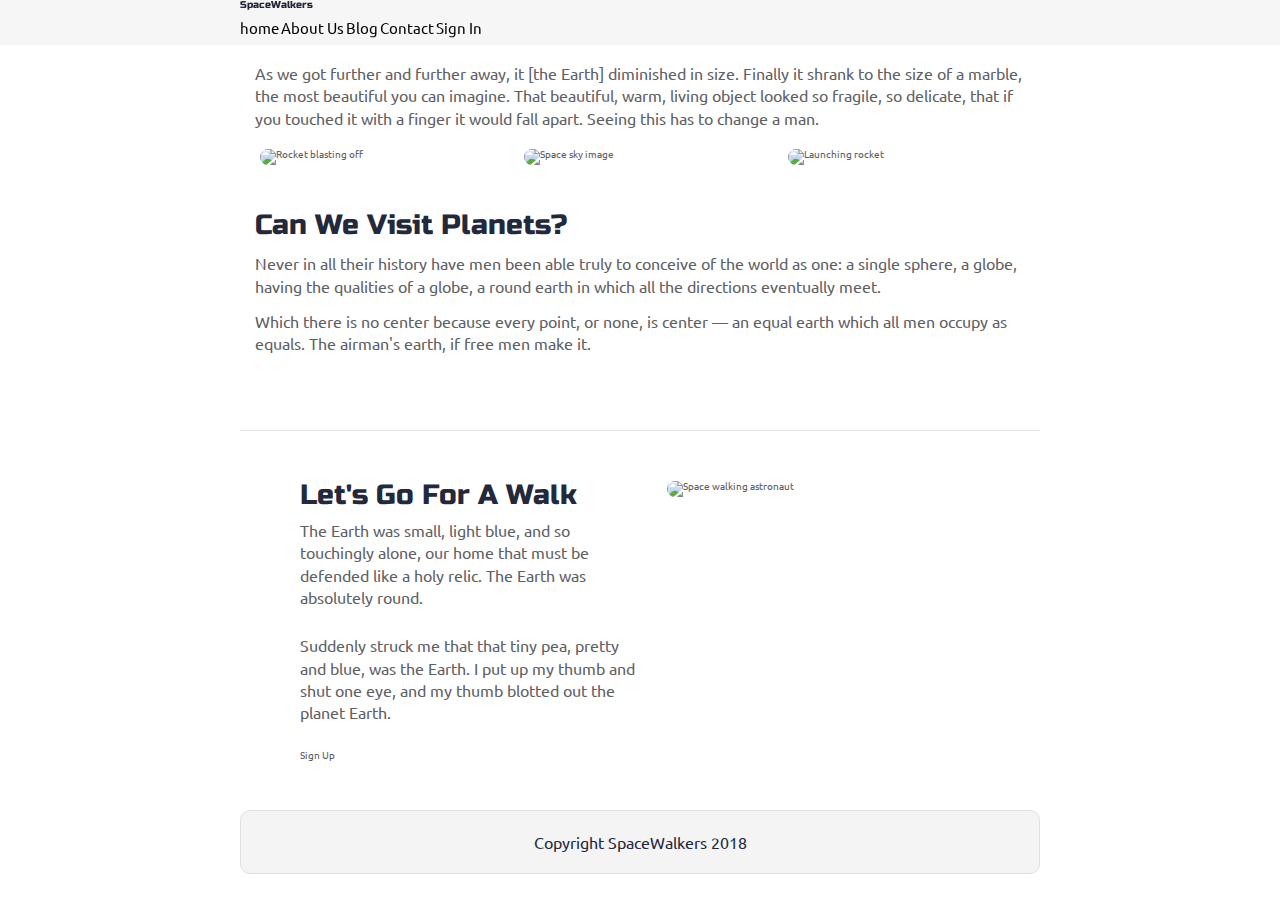
==== index.html @ 59a74e76 "added styling for navigation.less" ====
<!doctype html>

<html lang="en">
<head>
  <meta charset="utf-8">
  <meta name="viewport" content="width=device-width, initial-scale=1">

  <title>SpaceWalkers</title>

  <link href="https://fonts.googleapis.com/css?family=Russo+One|Ubuntu" rel="stylesheet">
  <link href="css/index.css" rel="stylesheet">

  <!--[if lt IE 9]>
    <script src="https://cdnjs.cloudflare.com/ajax/libs/html5shiv/3.7.3/html5shiv.js"></script>
  <![endif]-->
</head>

<body>

 <!-- navigation code here -->

 <nav>
   <div class="nav">
     <h1>SpaceWalkers</h1>
     <div class="navigation">
       <a href='#'>home</a>
       <a href='#'>About Us</a>
       <a href='#'>Blog</a>
       <a href='#'>Contact</a>
       <a href='#'>Sign In</a>
     </div>
   </div>
 </nav>
 
  <div class="container home">

    <header class="intro">
       <!-- image code here -->

      <h2>Lift Off</h2>
    
      <p>As we got further and further away, it [the Earth] diminished in size. Finally it shrank to the size of a marble, the most beautiful you can imagine. That beautiful, warm, living object looked so fragile, so delicate, that if you touched it with a finger it would fall apart. Seeing this has to change a man.</p>
    </header>

    <section class="space-images">
        <img src="img/blast.png" class="blast" alt="Rocket blasting off">
        <img src="img/sky.png" class="sky" alt="Space sky image">
        <img src="img/launch.png" class="launch" alt="Launching rocket">
    </section>
   
    <section class="visit-planets">
     
      <h3>Can We Visit Planets?</h3>
    
      <p>Never in all their history have men been able truly to conceive of the world as one: a single sphere, a globe, having the qualities of a globe, a round earth in which all the directions eventually meet.</p>
    
      <p>Which there is no center because every point, or none, is center — an equal earth which all men occupy as equals. The airman's earth, if free men make it.</p>
    </section>
    
    <section class="walk">
      <div class="walk-text">
        <h3>Let's Go For A Walk</h3>

        <p>The Earth was small, light blue, and so touchingly alone, our home that must be defended like a holy relic. The Earth was absolutely round.</p>
      
        <p>Suddenly struck me that that tiny pea, pretty and blue, was the Earth. I put up my thumb and shut one eye, and my thumb blotted out the planet Earth.</p>
      
        <div class="btn">
          Sign Up
        </div>
      </div>
      
      <div class="walk-img">
          <img src="img/space-walk.png" alt="Space walking astronaut">
      </div>

    </section>

    <footer>
      <p>Copyright SpaceWalkers 2018</p>
    </footer>

  </div>
</body>
</html>
---- css/index.css ----
/* http://meyerweb.com/eric/tools/css/reset/ 
   v2.0 | 20110126
   License: none (public domain)
*/
html,
body,
div,
span,
applet,
object,
iframe,
h1,
h2,
h3,
h4,
h5,
h6,
p,
blockquote,
pre,
a,
abbr,
acronym,
address,
big,
cite,
code,
del,
dfn,
em,
img,
ins,
kbd,
q,
s,
samp,
small,
strike,
strong,
sub,
sup,
tt,
var,
b,
u,
i,
center,
dl,
dt,
dd,
ol,
ul,
li,
fieldset,
form,
label,
legend,
table,
caption,
tbody,
tfoot,
thead,
tr,
th,
td,
article,
aside,
canvas,
details,
embed,
figure,
figcaption,
footer,
header,
hgroup,
menu,
nav,
output,
ruby,
section,
summary,
time,
mark,
audio,
video {
  margin: 0;
  padding: 0;
  border: 0;
  font-size: 100%;
  font: inherit;
  vertical-align: baseline;
}
/* HTML5 display-role reset for older browsers */
article,
aside,
details,
figcaption,
figure,
footer,
header,
hgroup,
menu,
nav,
section {
  display: block;
}
body {
  line-height: 1;
}
ol,
ul {
  list-style: none;
}
blockquote,
q {
  quotes: none;
}
blockquote:before,
blockquote:after,
q:before,
q:after {
  content: '';
  content: none;
}
table {
  border-collapse: collapse;
  border-spacing: 0;
}
* {
  box-sizing: border-box;
}
html {
  font-size: 62.5%;
}
html,
body {
  font-family: 'Ubuntu', sans-serif;
  color: #5E6164;
}
h1,
h2,
h3,
h4,
h5 {
  font-family: 'Russo One', sans-serif;
  color: #23293B;
}
h2 {
  font-size: 3.2rem;
}
h3 {
  font-size: 2.8rem;
}
p {
  font-size: 1.6rem;
  line-height: 1.4;
}
.container {
  max-width: 800px;
  width: 100%;
  margin: 0 auto;
}
nav {
  width: 100%;
  background-color: #f6f6f6;
  position: fixed;
}
nav .nav {
  width: 800px;
  margin: 0 auto;
}
nav h2 {
  font-size: 3rem;
  margin: 20px 0;
}
nav .navigation {
  width: 100%;
  padding: 10px 0;
}
nav .navigation * {
  text-decoration: none;
  color: black;
  font-size: 1.5rem;
}
footer {
  color: #22283B;
  background: #f4f4f4;
  padding: 20px 0;
  border: 1px double #e0e0e0;
  border-radius: 10px;
  display: flex;
  justify-content: center;
  align-items: center;
}
.home .intro h2 {
  padding: 15px;
}
.home .intro p {
  padding: 0 15px;
}
.home .space-images {
  display: flex;
  flex-wrap: wrap;
  width: 100%;
}
.home .space-images img {
  width: 28%;
  margin: 20px 2.5%;
  border-radius: 20px;
  height: 100%;
}
.home .visit-planets {
  padding: 15px;
}
.home .visit-planets h3 {
  margin-top: 11px;
}
.home .visit-planets p {
  margin-top: 13px;
}
.home .walk {
  margin-top: 60px;
  border-top: 1px solid #dee2e6;
  padding: 50px 60px;
  display: flex;
  justify-content: center;
}
.home .walk .walk-text {
  width: 50%;
}
.home .walk .walk-text h3 {
  margin-bottom: 10px;
}
.home .walk .walk-text p {
  margin-bottom: 26px;
}
.home .walk .walk-img {
  width: 46%;
  margin-left: 4%;
}
.home .walk .walk-img img {
  width: 100%;
  height: auto;
  border-radius: 10px;
}
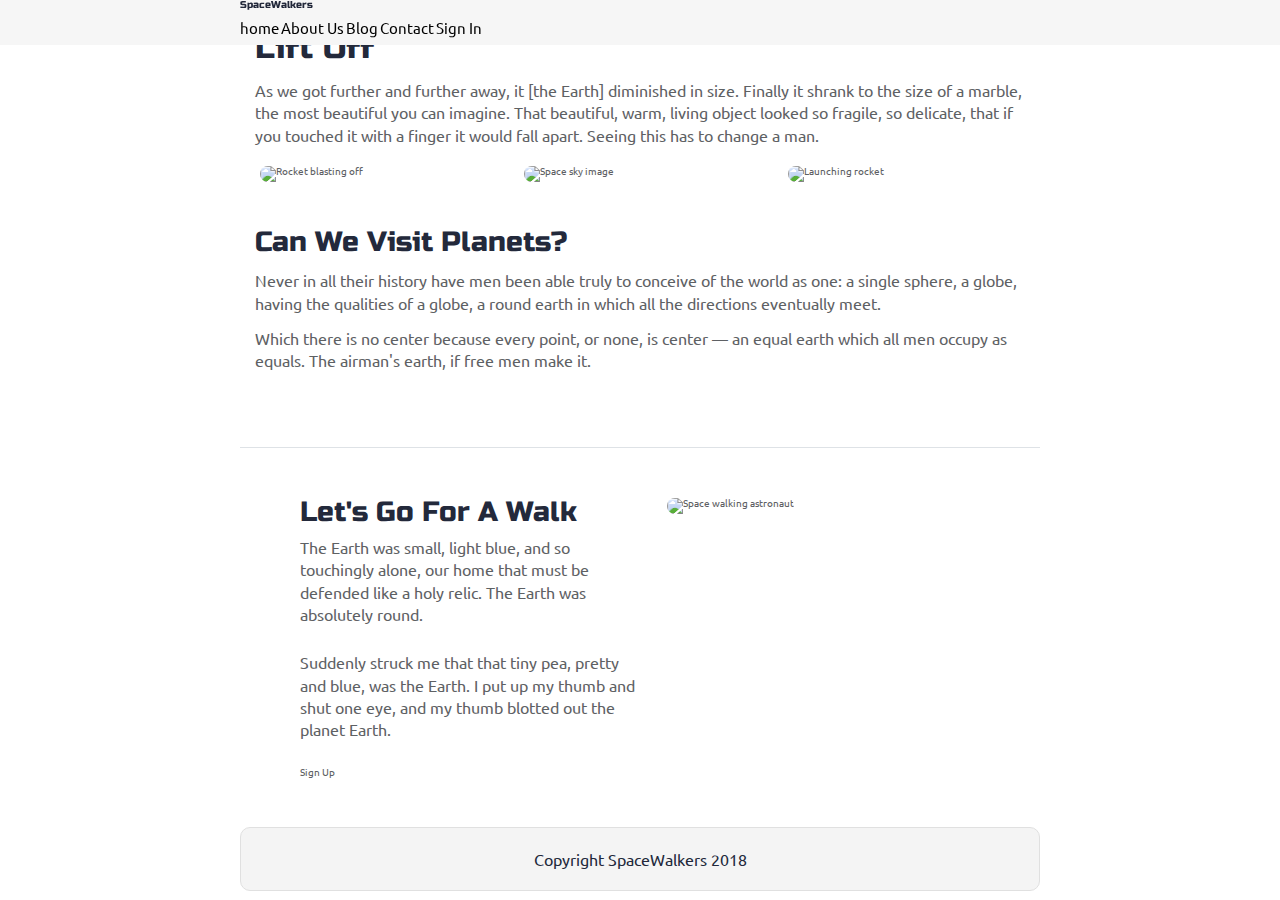
==== commit 1b83485d: "added main logo under navgivation" ====
--- a/index.html
+++ b/index.html
@@ -31,11 +31,12 @@
      </div>
    </div>
  </nav>
- 
+
   <div class="container home">
 
     <header class="intro">
        <!-- image code here -->
+       <img src="img/main-header.png">
 
       <h2>Lift Off</h2>
     
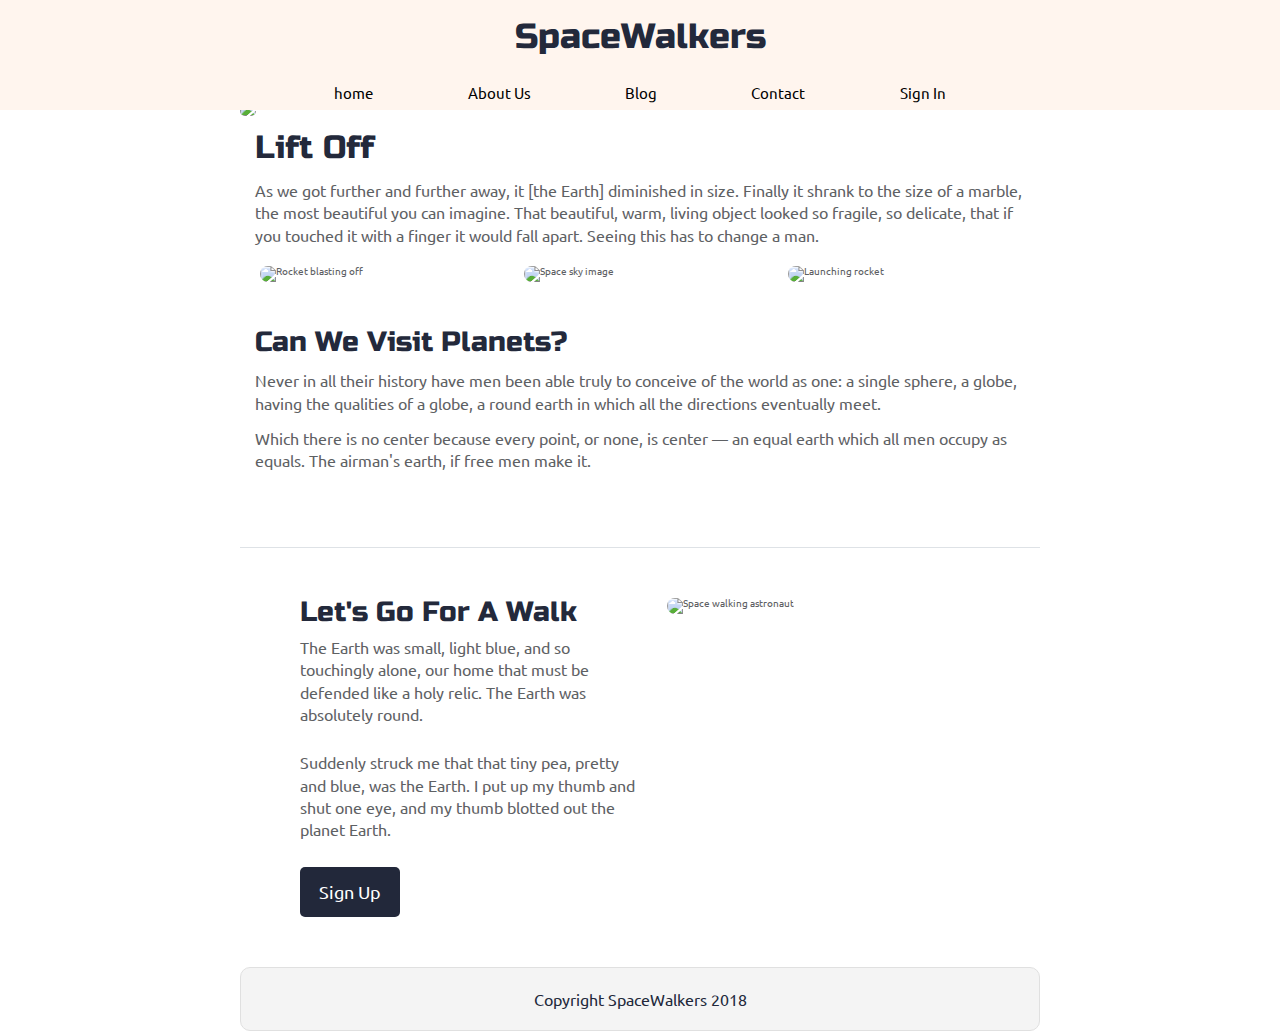
==== commit c3eb548e: "added an animation to the main header image" ====
--- a/index.html
+++ b/index.html
@@ -21,7 +21,7 @@
 
  <nav>
    <div class="nav">
-     <h1>SpaceWalkers</h1>
+    <h1>SpaceWalkers</h1>
      <div class="navigation">
        <a href='#'>home</a>
        <a href='#'>About Us</a>
@@ -36,17 +36,20 @@
 
     <header class="intro">
        <!-- image code here -->
-       <img src="img/main-header.png">
 
+      <div class="animation">
+        <img src="img/main-header.png">
+      </div>
+    
       <h2>Lift Off</h2>
     
       <p>As we got further and further away, it [the Earth] diminished in size. Finally it shrank to the size of a marble, the most beautiful you can imagine. That beautiful, warm, living object looked so fragile, so delicate, that if you touched it with a finger it would fall apart. Seeing this has to change a man.</p>
     </header>
 
     <section class="space-images">
-        <img src="img/blast.png" class="blast" alt="Rocket blasting off">
-        <img src="img/sky.png" class="sky" alt="Space sky image">
-        <img src="img/launch.png" class="launch" alt="Launching rocket">
+      <img src="img/blast.png" class="blast" alt="Rocket blasting off">
+      <img src="img/sky.png" class="sky" alt="Space sky image">
+      <img src="img/launch.png" class="launch" alt="Launching rocket">
     </section>
    
     <section class="visit-planets">
@@ -70,9 +73,9 @@
           Sign Up
         </div>
       </div>
-      
+
       <div class="walk-img">
-          <img src="img/space-walk.png" alt="Space walking astronaut">
+        <img src="img/space-walk.png" alt="Space walking astronaut">
       </div>
 
     </section>
--- a/css/index.css
+++ b/css/index.css
@@ -162,22 +162,34 @@
 }
 nav {
   width: 100%;
-  background-color: #f6f6f6;
+  background-color: seashell;
+  z-index: 1;
   position: fixed;
 }
 nav .nav {
   width: 800px;
   margin: 0 auto;
-}
-nav h2 {
-  font-size: 3rem;
+  display: flex;
+  flex-direction: column;
+  align-items: center;
+  justify-content: center;
+}
+@media only screen and (max-width: 500px) {
+  nav .nav {
+    width: 80%;
+  }
+}
+nav .nav h1 {
+  font-size: 3.5rem;
   margin: 20px 0;
 }
-nav .navigation {
-  width: 100%;
+nav .nav .navigation {
+  width: 100%;
+  display: flex;
+  justify-content: space-evenly;
   padding: 10px 0;
 }
-nav .navigation * {
+nav .nav .navigation a {
   text-decoration: none;
   color: black;
   font-size: 1.5rem;
@@ -192,6 +204,76 @@
   justify-content: center;
   align-items: center;
 }
+.home .intro .animation {
+  position: relative;
+  -webkit-animation: animation 10s 2;
+  -webkit-animation-direction: alternate;
+  animation: animation 10s 2;
+  animation-direction: alternate;
+}
+@-webkit-keyframes animation {
+  0% {
+    background: lightgray;
+    left: 0px;
+    top: 0px;
+  }
+  25% {
+    background: lightblue;
+    left: 200px;
+    top: 0px;
+  }
+  50% {
+    background: dodgerblue;
+    left: 200px;
+    top: 200px;
+  }
+  75% {
+    background: lightblue;
+    left: 0px;
+    top: 200px;
+  }
+  100% {
+    background: lightgray;
+    left: 0px;
+    top: 0px;
+  }
+}
+@keyframes animation {
+  0% {
+    background: lightgray;
+    left: 0px;
+    top: 0px;
+  }
+  25% {
+    background: lightblue;
+    left: 200px;
+    top: 0px;
+  }
+  50% {
+    background: dodgerblue;
+    left: 200px;
+    top: 200px;
+  }
+  75% {
+    background: lightblue;
+    left: 0px;
+    top: 200px;
+  }
+  100% {
+    background: lightgray;
+    left: 0px;
+    top: 0px;
+  }
+}
+.home .intro img {
+  border-radius: 5px 5px;
+  padding-top: 100px;
+}
+@media only screen and (max-width: 500px) {
+  .home .intro img {
+    width: 100%;
+  }
+}
 .home .intro h2 {
   padding: 15px;
 }
@@ -209,6 +291,21 @@
   border-radius: 20px;
   height: 100%;
 }
+@media only screen and (max-width: 500px) {
+  .home .space-images img {
+    width: 100%;
+  }
+}
+@media only screen and (max-width: 500px) {
+  .home .space-images .sky {
+    display: none;
+  }
+}
+@media only screen and (max-width: 500px) {
+  .home .space-images .launch {
+    display: none;
+  }
+}
 .home .visit-planets {
   padding: 15px;
 }
@@ -225,19 +322,74 @@
   display: flex;
   justify-content: center;
 }
+@media only screen and (max-width: 500px) {
+  .home .walk {
+    display: flex;
+    flex-direction: column-reverse;
+    padding: 20px;
+  }
+}
 .home .walk .walk-text {
   width: 50%;
 }
+@media only screen and (max-width: 500px) {
+  .home .walk .walk-text {
+    width: 100%;
+  }
+}
 .home .walk .walk-text h3 {
   margin-bottom: 10px;
 }
+@media only screen and (max-width: 500px) {
+  .home .walk .walk-text h3 {
+    margin-top: 20px;
+  }
+}
 .home .walk .walk-text p {
   margin-bottom: 26px;
+}
+.home .walk .walk-text .btn {
+  height: 50px;
+  width: 100px;
+  color: white;
+  font-size: 1.8rem;
+  background-color: #22283A;
+  border-radius: 5px;
+  display: flex;
+  align-items: center;
+  justify-content: center;
+}
+.home .walk .walk-text .btn:hover {
+  background-color: white;
+  color: #22283A;
+}
+@media only screen and (max-width: 500px) {
+  .home .walk .walk-text .btn {
+    height: 70px;
+    width: 100%;
+    color: white;
+    font-size: 1.8rem;
+    background-color: #22283A;
+    border-radius: 5px;
+    display: flex;
+    align-items: center;
+    justify-content: center;
+  }
+  .home .walk .walk-text .btn:hover {
+    background-color: white;
+    color: #22283A;
+  }
 }
 .home .walk .walk-img {
   width: 46%;
   margin-left: 4%;
 }
+@media only screen and (max-width: 500px) {
+  .home .walk .walk-img {
+    width: 100%;
+    margin: 9 auto;
+  }
+}
 .home .walk .walk-img img {
   width: 100%;
   height: auto;
